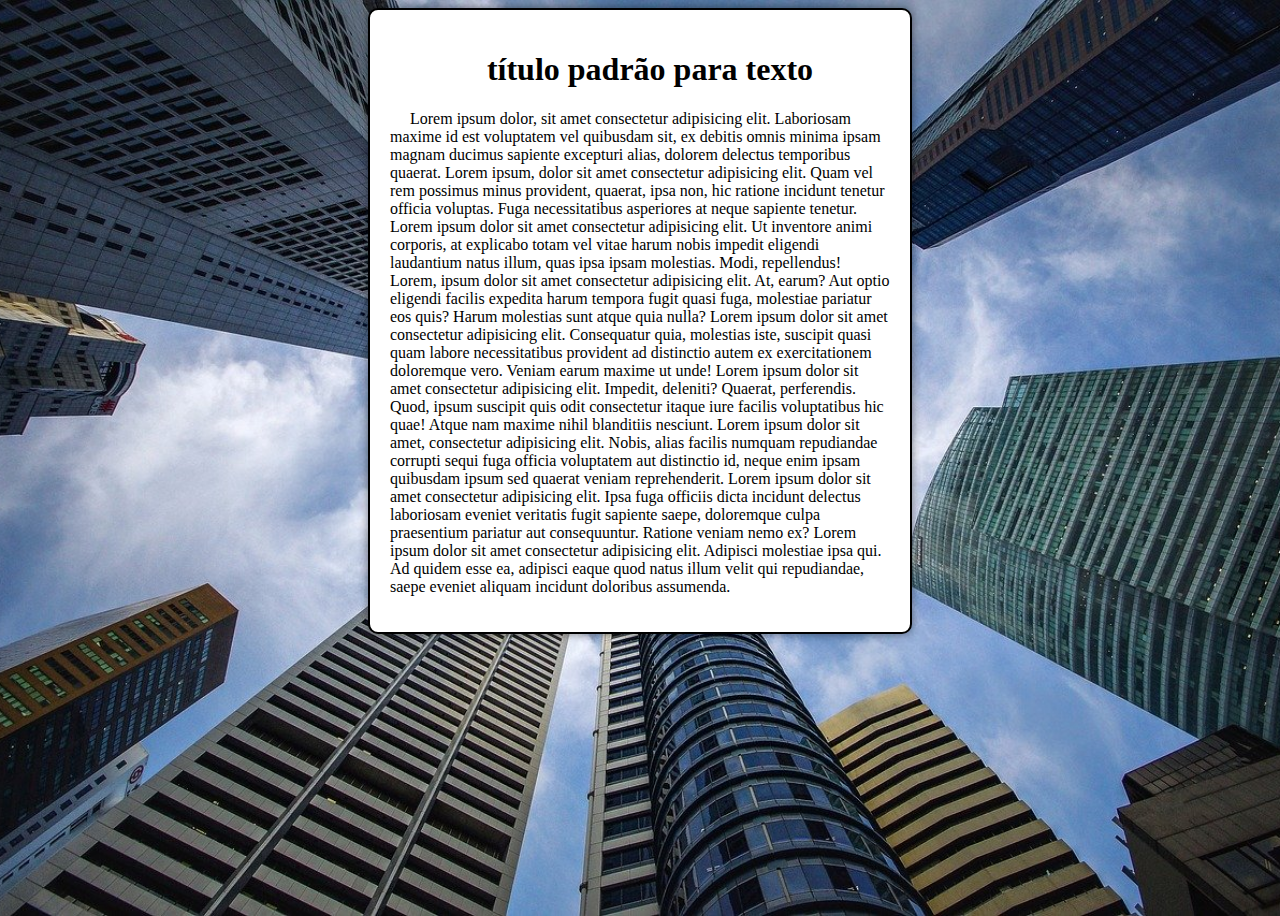
==== aulas/ex22/aulateste2.html @ ee7f961d "AtualizaçãoCurso" ====
<!DOCTYPE html>
<html lang="pt-br">
<head>
    <meta charset="UTF-8">
    <meta http-equiv="X-UA-Compatible" content="IE=edge">
    <meta name="viewport" content="width=device-width, initial-scale=1.0">
    <title>imagem fixada</title>
</head>
<style>
    body{
        background-color: black;
        height: 100vh;
        background-image: url(imagens/wallpaper002.jpg);
        background-position: center center;
        background-repeat: no-repeat;
        background-size: cover;

    }

    main{
        width: 500px;
        border-radius: 10px;
        border: 2px solid black;
        box-shadow: 0px 0px 10px rgba(0, 0, 0, 0.466);
        margin: auto;
        background-color: white;
        padding: 20px;
        text-indent: 20px;

    }
    main h1 {
        text-align: center;
    }

</style>
<body>
    
    <main>
        <h1>título padrão para texto</h1>
        <p>
            Lorem ipsum dolor, sit amet consectetur adipisicing elit. Laboriosam maxime id est voluptatem vel quibusdam sit, ex debitis omnis minima ipsam magnam ducimus sapiente excepturi alias, dolorem delectus temporibus quaerat.
            Lorem ipsum, dolor sit amet consectetur adipisicing elit. Quam vel rem possimus minus provident, quaerat, ipsa non, hic ratione incidunt tenetur officia voluptas. Fuga necessitatibus asperiores at neque sapiente tenetur.
            Lorem ipsum dolor sit amet consectetur adipisicing elit. Ut inventore animi corporis, at explicabo totam vel vitae harum nobis impedit eligendi laudantium natus illum, quas ipsa ipsam molestias. Modi, repellendus!
            Lorem, ipsum dolor sit amet consectetur adipisicing elit. At, earum? Aut optio eligendi facilis expedita harum tempora fugit quasi fuga, molestiae pariatur eos quis? Harum molestias sunt atque quia nulla?
            Lorem ipsum dolor sit amet consectetur adipisicing elit. Consequatur quia, molestias iste, suscipit quasi quam labore necessitatibus provident ad distinctio autem ex exercitationem doloremque vero. Veniam earum maxime ut unde!
            Lorem ipsum dolor sit amet consectetur adipisicing elit. Impedit, deleniti? Quaerat, perferendis. Quod, ipsum suscipit quis odit consectetur itaque iure facilis voluptatibus hic quae! Atque nam maxime nihil blanditiis nesciunt.
            Lorem ipsum dolor sit amet, consectetur adipisicing elit. Nobis, alias facilis numquam repudiandae corrupti sequi fuga officia voluptatem aut distinctio id, neque enim ipsam quibusdam ipsum sed quaerat veniam reprehenderit.
            Lorem ipsum dolor sit amet consectetur adipisicing elit. Ipsa fuga officiis dicta incidunt delectus laboriosam eveniet veritatis fugit sapiente saepe, doloremque culpa praesentium pariatur aut consequuntur. Ratione veniam nemo ex?
            Lorem ipsum dolor sit amet consectetur adipisicing elit. Adipisci molestiae ipsa qui. Ad quidem esse ea, adipisci eaque quod natus illum velit qui repudiandae, saepe eveniet aliquam incidunt doloribus assumenda.
        </p>
    </main>


</body>
</html>
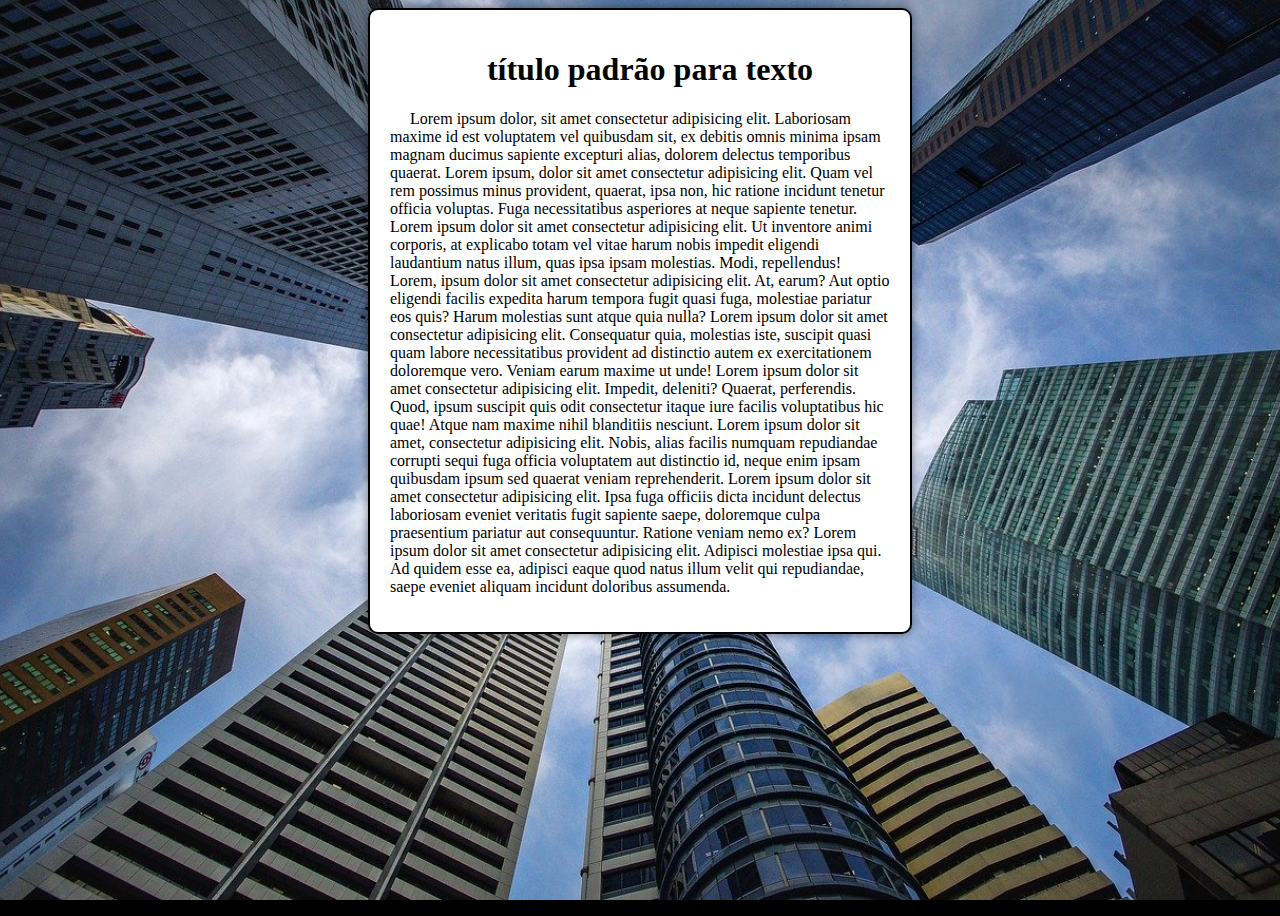
==== commit ed58a5ce: "Novo desafio" ====
--- a/aulas/ex22/aulateste2.html
+++ b/aulas/ex22/aulateste2.html
@@ -8,12 +8,22 @@
 </head>
 <style>
     body{
+        height: 100vh;
+        /*
         background-color: black;
-        height: 100vh;
         background-image: url(imagens/wallpaper002.jpg);
         background-position: center center;
         background-repeat: no-repeat;
         background-size: cover;
+        background-attachment: fixed;
+        
+        Colo > Url > position > repeat> attachment
+        size não funciona
+        
+        */
+        background: black url(imagens/wallpaper002.jpg) center center no-repeat fixed;
+        background-size: cover;
+        
 
     }
 
